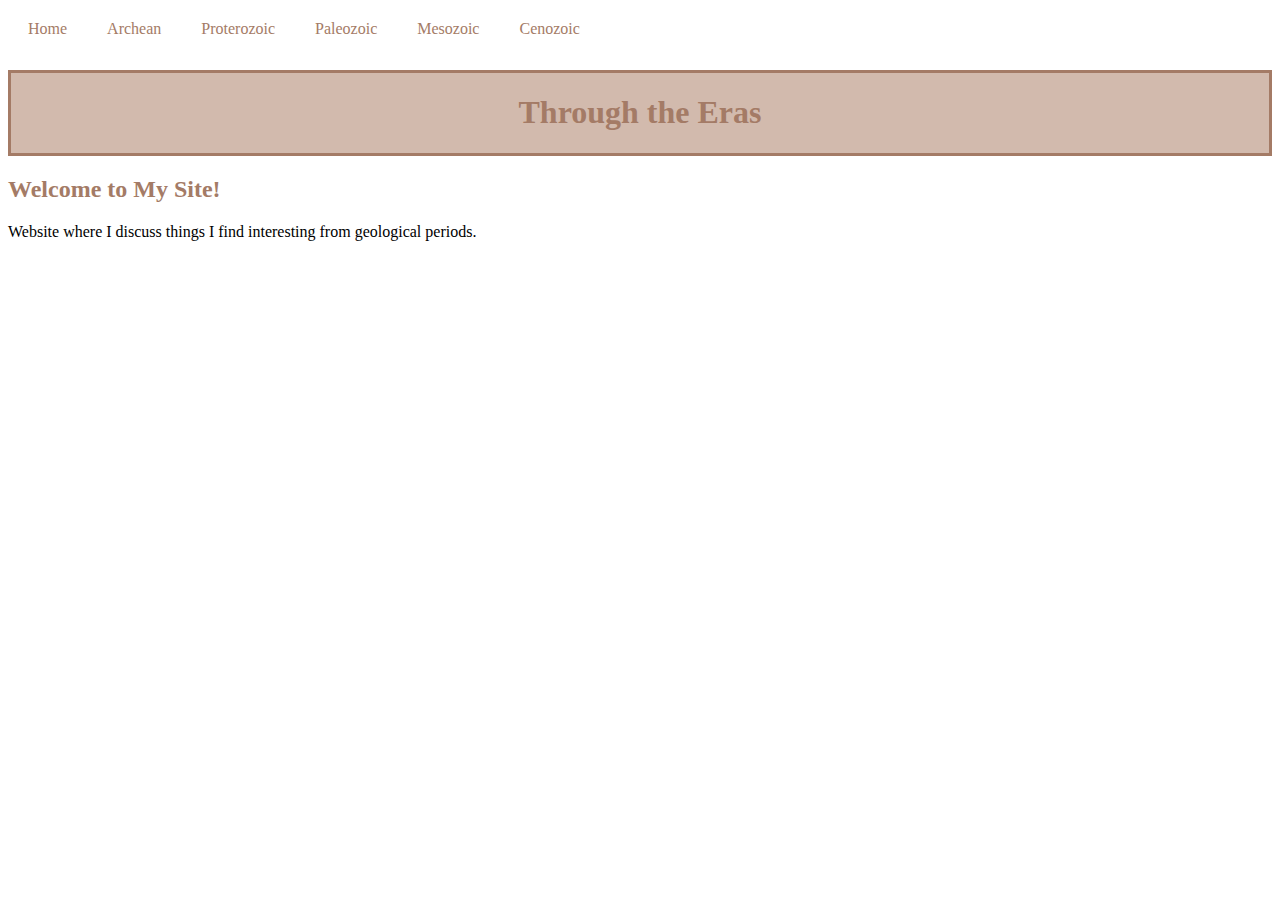
==== index.html @ 1603d4a7 "Add files via upload" ====
<!DOCTYPE html>
<html lang="en">
<head>
    <meta charset="UTF-8">
    <title>My New Site</title>
    <link rel="stylesheet" href="projectstyle.css">
</head>
<body>
    <div style="padding:20px;margin-top:30px;"></div>
    
    <header>
        <h1>Through the Eras</h1>
    </header>
    
    <nav>
        <ul>
            <li><a href="!">Home</a></li>
            <li><a href="@">Archean</a></li>
            <li><a href="#">Proterozoic</a></li>
            <li><a href="$">Paleozoic</a></li>
            <li><a href="&">Mesozoic</a></li>
            <li><a href="*">Cenozoic</a></li>
        </ul>
    </nav>
    
    <main>
        <section class="content">
            <h2>Welcome to My Site!</h2>
            <p>Website where I discuss things I find interesting from geological periods.</p>
        </section>
    </main>

</body>
</html>
---- projectstyle.css ----
@charset "utf-8";

html {
    background-color: white;
    }

header {
    text-align: center;
    color: #a47b66;
    border-style: solid;
    border-color: #a47b66;
    background-color: #d2baad;
  }

body {
    font-family: 'Times New Roman';
    font-weight: 400;
    color: black;
  }
  
h2, h3, h4, h5, h6 {
    font-family: 'Playfair Display';
    font-weight: 700;
    color: #a47b66;
  }  

ul {
    list-style-type: none;
    margin: 0;
    padding: 0;
    overflow: hidden;
    background-color: white;
    position: fixed;
    top: 0;
    width: 100%;
  }

li {
    float: left;
  }
  
li a {
    display: flex;
    color: #a47b66;
    text-align: center;
    padding: 20px 20px;
    text-decoration: none;
  }

li a:hover {
    color: #d2baad;
    text-decoration: underline;
}

a:visited {
    color: #a47b66;
    text-decoration: none;
    }
      
a:active {
    color: #d2baad;
    text-decoration: underline;
    }
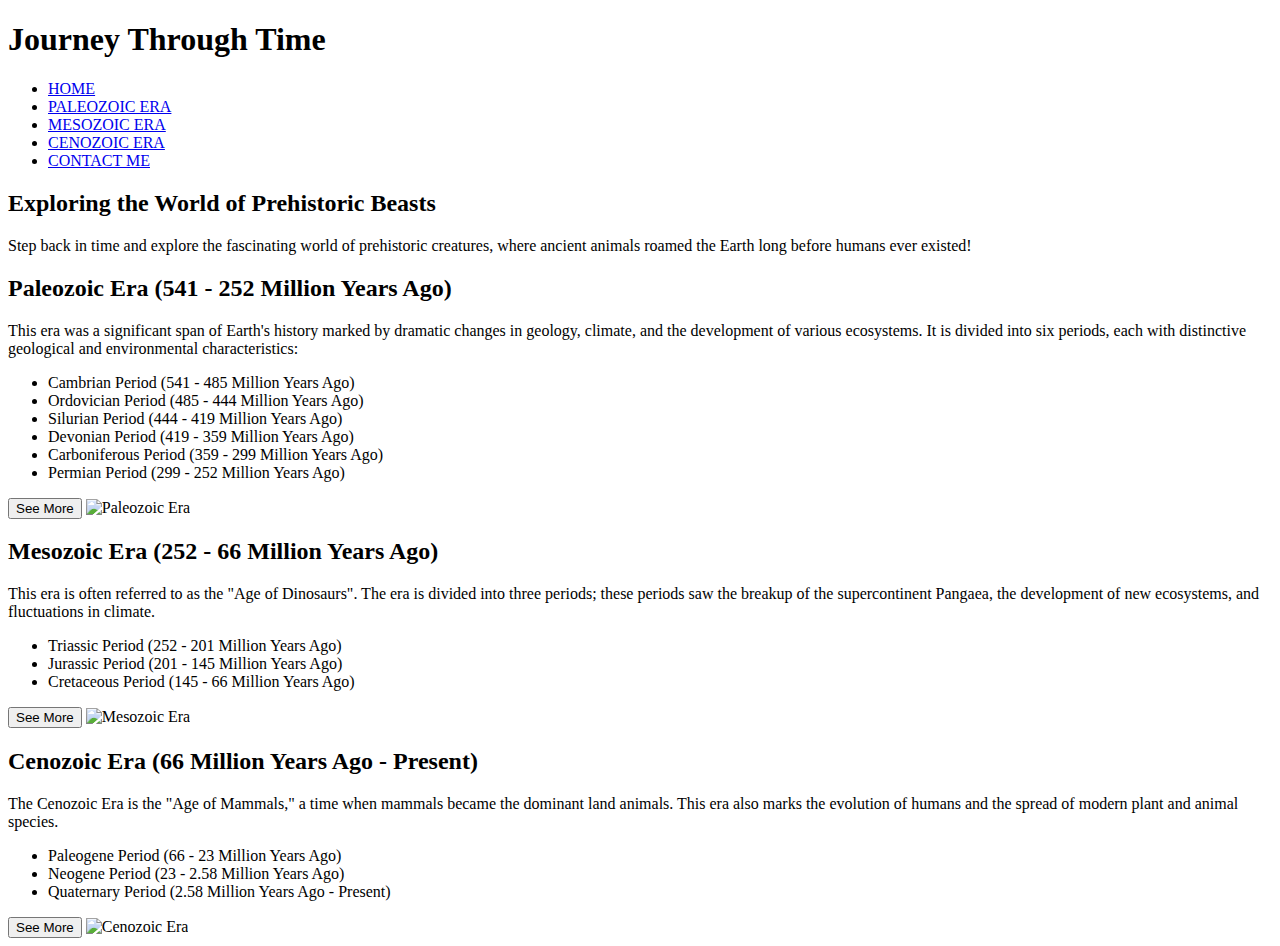
==== commit 7f67d663: "Update index.html" ====
--- a/index.html
+++ b/index.html
@@ -2,33 +2,69 @@
 <html lang="en">
 <head>
     <meta charset="UTF-8">
-    <title>My New Site</title>
-    <link rel="stylesheet" href="projectstyle.css">
+    <title>Prehistoric Animal Eras</title>
+    <link rel="stylesheet" href="indexstyle.css">
 </head>
 <body>
-    <div style="padding:20px;margin-top:30px;"></div>
-    
     <header>
-        <h1>Through the Eras</h1>
+        <h1>Journey Through Time</h1>
+        <nav>
+            <ul>
+                <li><a href="index.html">HOME</a></li>
+                <li><a href="paleozoic.html">PALEOZOIC ERA</a></li>
+                <li><a href="mesozoic.html">MESOZOIC ERA</a></li>
+                <li><a href="cenozoic.html">CENOZOIC ERA</a></li>
+                <li><a href="contact.html">CONTACT ME</a></li>
+            </ul>
+        </nav>
     </header>
-    
-    <nav>
-        <ul>
-            <li><a href="!">Home</a></li>
-            <li><a href="@">Archean</a></li>
-            <li><a href="#">Proterozoic</a></li>
-            <li><a href="$">Paleozoic</a></li>
-            <li><a href="&">Mesozoic</a></li>
-            <li><a href="*">Cenozoic</a></li>
-        </ul>
-    </nav>
-    
+
     <main>
-        <section class="content">
-            <h2>Welcome to My Site!</h2>
-            <p>Website where I discuss things I find interesting from geological periods.</p>
+        <section class="intro">
+            <h2>Exploring the World of Prehistoric Beasts</h2>
+            <p>Step back in time and explore the fascinating world of prehistoric creatures, where ancient animals roamed the Earth long before humans ever existed!</p>
+        </section>
+
+        <section class="era-section">
+            
+            <h2>Paleozoic Era (541 - 252 Million Years Ago)</h2>
+            <p>This era was a significant span of Earth's history marked by dramatic changes in geology, climate, and the development of various ecosystems. It is divided into six periods, each with distinctive geological and environmental characteristics:</p>
+            <ul>
+                <li>Cambrian Period (541 - 485 Million Years Ago)</li>
+                <li>Ordovician Period (485 - 444 Million Years Ago)</li>
+                <li>Silurian Period (444 - 419 Million Years Ago)</li>
+                <li>Devonian Period (419 - 359 Million Years Ago)</li>
+                <li>Carboniferous Period (359 - 299 Million Years Ago)</li>
+                <li>Permian Period (299 - 252 Million Years Ago)</li>
+            </ul>
+            <button onclick="window.location.href='paleozoic.html'">See More</button>
+            <img src="paleozoic.jpg" alt="Paleozoic Era" >
+        </section>
+
+        <section class="era-section">
+            <h2>Mesozoic Era (252 - 66 Million Years Ago)</h2>
+            <p>This era is often referred to as the "Age of Dinosaurs". The era is divided into three periods; these periods saw the breakup of the supercontinent Pangaea, the development of new ecosystems, and fluctuations in climate.</p>
+            <ul>
+                <li>Triassic Period (252 - 201 Million Years Ago)</li>
+                <li>Jurassic Period (201 - 145 Million Years Ago)</li>
+                <li>Cretaceous Period (145 - 66 Million Years Ago)</li>
+            </ul>
+            <button onclick="window.location.href='mesozoic.html'">See More</button>
+            <img src="mesozoic.jpg" alt="Mesozoic Era" >
+        </section>
+
+        <section class="era-section">
+            <h2>Cenozoic Era (66 Million Years Ago - Present)</h2>
+            <p>The Cenozoic Era is the "Age of Mammals," a time when mammals became the dominant land animals. This era also marks the evolution of humans and the spread of modern plant and animal species.</p>
+            <ul>
+                <li>Paleogene Period (66 - 23 Million Years Ago)</li>
+                <li>Neogene Period (23 - 2.58 Million Years Ago)</li>
+                <li>Quaternary Period (2.58 Million Years Ago - Present)</li>
+            </ul>
+            <button onclick="window.location.href='cenozoic.html'">See More</button>
+            <img src="cenozoic.jpg" alt="Cenozoic Era" >
         </section>
     </main>
 
 </body>
-</html>+</html>
